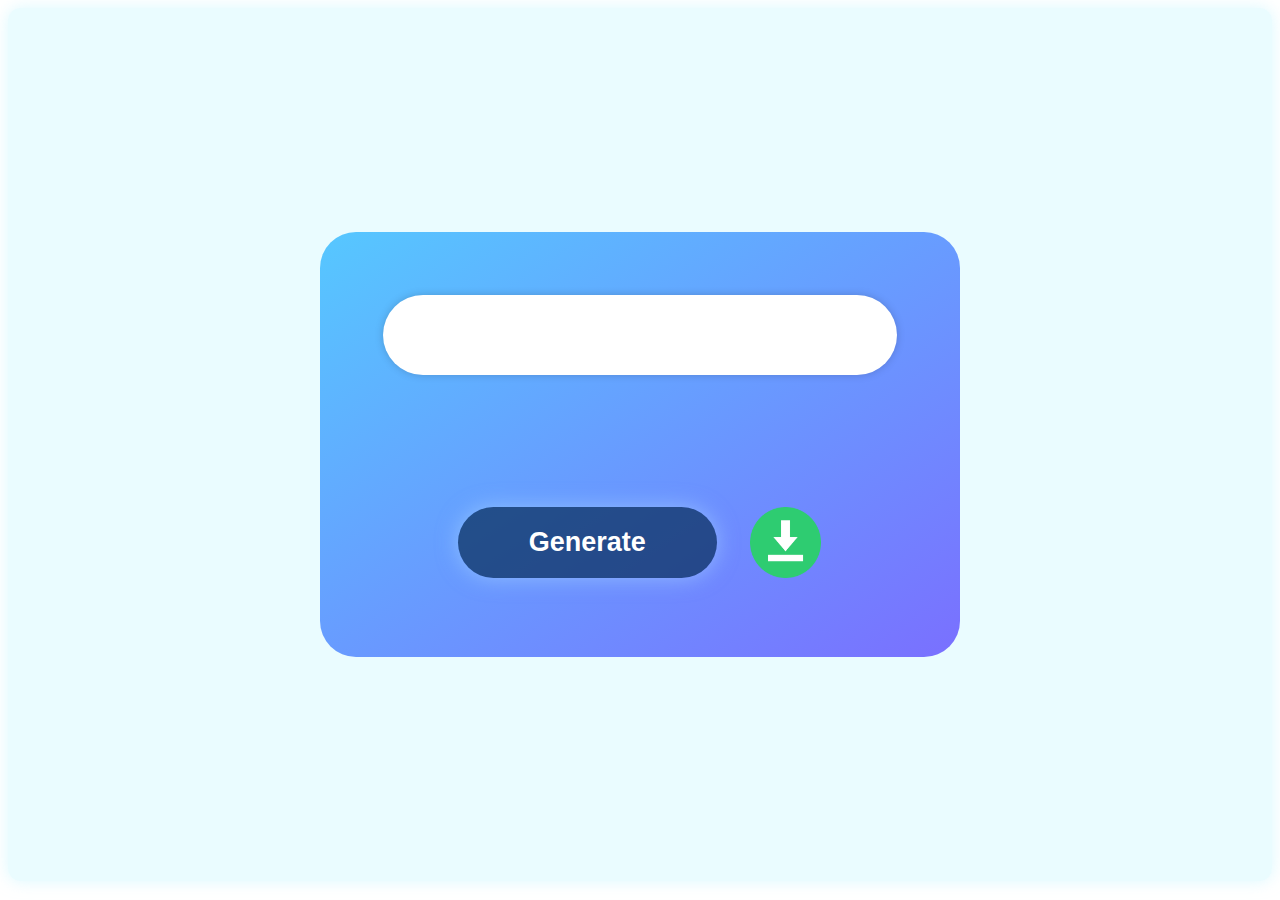
==== QR-Generator/index.html @ a0bd9658 "added a new feature : download button" ====
<!DOCTYPE html>
<html lang="en">

<head>

    <!-- Meta tags for responsive design and character set -->
    <meta charset="UTF-8">
    <meta name="viewport" content="width=device-width, initial-scale=1.0">

    <!-- Link to the external CSS file -->
    <link rel="stylesheet" href="style.css">

    <!-- Title of the webpage -->
    <title>QR Code Generator -> [Mr. Eshank Tyagi]</title>

</head>

<body>

    <main>

        <!-- Message container -->
        <div id="message">

            <!-- Message to be shown -->
            <h3 id="shown_message">⚠️ At least Enter Something!</h3> 
        
        </div>

        <!-- QR card container -->
        <div id="qr-card">

            <!-- Form for user input -->
            <form onsubmit="return generate()">

                <!-- Input field for user to enter text -->
                <input id="inputField" type="text" name="userInput">
            
            </form>

            <!-- Container for the QR image -->
            <div id="qrImage" style="visibility: hidden;">

                <!-- Image tag where the QR code will be displayed -->
                <img id="result" src="" title="" />

            </div>

            <div id="buttons">
                
                <!-- Button to generate the QR code -->
                <button id="generateBtn">Generate</button>

                <a id="download" target="_blank" download="QR_Image.png"></a>
                

            </div>

        </div>

    </main>

    <!-- Link to the external JavaScript file -->
    <script src="script.js"></script>

</body>

</html>
---- QR-Generator/style.css ----
/* Apply these styles to all elements */
* {
    border: none;
    outline: none;
    box-sizing: border-box;
    transition: all 0.3s ease-in-out;
}


/*   ~   ~   ~   ~   ~   ~   ~   ~   ~   ~   ~   ~   ~   ~   ~   ~   ~   ~   ~   ~   ~   */


/* Defining the animation for showing the error/alert message */
@keyframes show_message {
    from {
        opacity: 80%;
        transform: translateY(200%);
        visibility: visible;
    }
    to {
        opacity: 0;
        transform: translateY(0%);
    }
}

/* Style for the alert message container */
#message {
    position: absolute;
    padding-inline: 2.5%;
    text-align: center;
    border-radius: 1em;
    background-color: rgba(255, 0, 0, 0.2);
    visibility: hidden;
    font-weight: 600;
    box-shadow: 0 0 1.5em rgba(255, 170, 0, 0.2);
}


/*   ~   ~   ~   ~   ~   ~   ~   ~   ~   ~   ~   ~   ~   ~   ~   ~   ~   ~   ~   ~   ~   */


/* Style for the main container */
main {
    width: inherit;
    height: 97vh;
    display: flex;
    flex-direction: column;
    align-items: center;
    justify-content: space-evenly;
    border-radius: 0.8em;
    background-color: rgba(188, 244, 255, 0.308);
    box-shadow: 0 0 1em rgba(188, 244, 255, 0.54);
}

/* Style for the QR card container */
#qr-card {
    display: flex;
    padding: 5%;
    width: 50vw;
    max-width: 50em;
    min-height: 40vh;
    justify-content: center;
    flex-direction: column;
    align-items: center;
    border-radius: 2.25em;
    background-image: linear-gradient(to bottom right, rgba(57, 189, 255, 0.834), rgba(110, 97, 255, 0.906));
}


/*   ~   ~   ~   ~   ~   ~   ~   ~   ~   ~   ~   ~   ~   ~   ~   ~   ~   ~   ~   ~   ~   */


/* Style for the form */
form {
    width: 100%;
}

/* Style for the input field */
#inputField {
    border: none;
    box-shadow: 0 0 0.5em rgba(0, 0, 0, 0.172);
    width: 100%;
    max-width: 44em;
    padding: 6%;
    padding-inline: 8%;
    font-size: 100%;
    border-radius: 15em;
}


/*   ~   ~   ~   ~   ~   ~   ~   ~   ~   ~   ~   ~   ~   ~   ~   ~   ~   ~   ~   ~   ~   */


/* Style for the QR image container */
#qrImage {
    margin: 8%;
    height: auto;
    padding: 1%;
    width: 25vw;
    max-width: 480px;
    display: flex;
    justify-content: center;
    background-size: contain;
    border-radius: 5px;
}

/* Style for the image */
img {
    width: 100%;
    height: 100%;
}


/*   ~   ~   ~   ~   ~   ~   ~   ~   ~   ~   ~   ~   ~   ~   ~   ~   ~   ~   ~   ~   ~   */


/* Style for the buttons container */
#buttons {
    display: flex;
    justify-content: space-evenly;
    width: 100%;
    height: 15vw;
    max-height: 4.5em;
    margin: 3%;
    padding: 0.1% 8%;
}

/* Style for the generate button */
#generateBtn {
    color: white;
    font-size: 3vmin;
    font-weight: 600;
    width: 60%;
    max-width: 10em;
    max-height: 2.8em;
    padding: 4%;
    padding-inline: 8%;
    border-radius: 15em;
    background-color: rgba(4, 42, 86, 0.691);
    box-shadow: 0 0 0.8em rgba(177, 225, 255, 0.507);
}

/* Style for the generate button when it is active */
#generateBtn:active {
    background-color: rgba(0, 0, 0, 0.83);
    box-shadow: 0 0 1.5em rgba(255, 255, 255, 0.536);
}

/* Style for the download button */
#download {
    background-size: contain;
    background-repeat: no-repeat;
    background-image: url(download.png);
    width: 25%;
    max-width: 4.5em;
}


/*   ~   ~   ~   ~   ~   ~   ~   ~   ~   ~   ~   ~   ~   ~   ~   ~   ~   ~   ~   ~   ~   */


/* Media query for screens with a maximum width of 480px */
@media screen and (max-width: 480px) {
    /* Adjust the style of the QR card container for smaller screens */
    #qr-card {
        display: flex;
        width: 90%;
        max-width: 25em;
        min-height: 65%;
        justify-content: center;
        flex-direction: column;
        align-items: center;
        border-radius: 2.25em;
        background-image: linear-gradient(to bottom right, rgba(57, 189, 255, 0.834), rgba(110, 97, 255, 0.906));
    }

    /* Adjust the style of the QR image container for smaller screens */
    #qrImage {
        margin: 10%;
        padding: 1%;
        width: 80%;
        justify-content: center;
        background-size: contain;
        border-radius: 5px;
    }

    /* Adjust the style of the buttons container for smaller screens */
    #buttons {
        height: 14vw;
        padding: 0;
    }

    /* Adjust the style of the generate button for smaller screens */
    #generateBtn {
        font-size: 4.5vmin;
    }

    /* Adjust the style of the download button for smaller screens */
    #download {
        width: 12.5vw;
    }
}
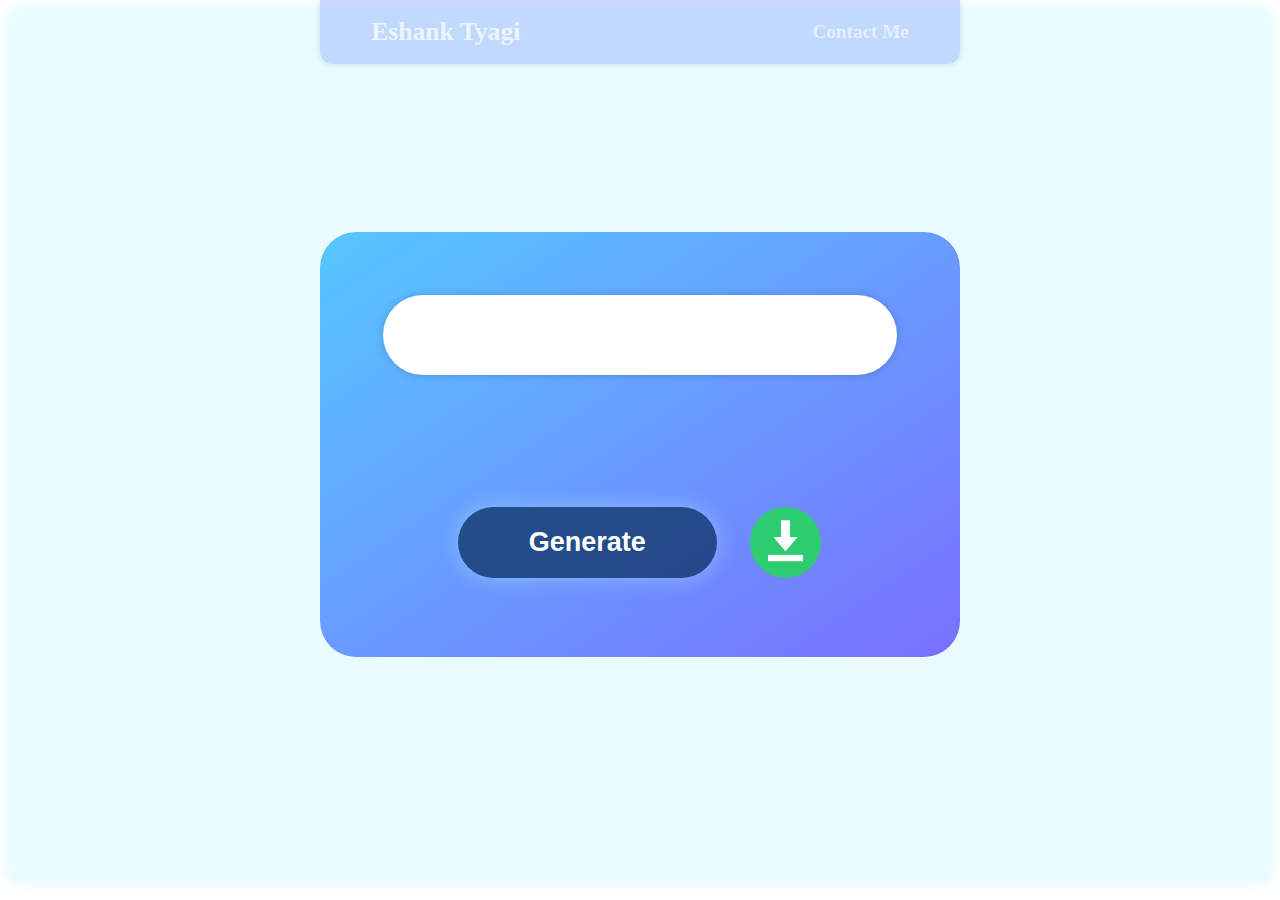
==== commit e3f38953: "feature added : nav bar added !" ====
--- a/QR-Generator/index.html
+++ b/QR-Generator/index.html
@@ -16,6 +16,13 @@
 </head>
 
 <body>
+
+    <header>
+
+        <h1> <a href="https://www.eshank.co/#" target="_blank"> Eshank Tyagi </a> </h1>
+        <a href="https://www.eshank.co/#contact-section" target="_blank"> Contact Me </a>
+
+    </header>
 
     <main>
 
@@ -52,7 +59,7 @@
                 <button id="generateBtn">Generate</button>
 
                 <a id="download" target="_blank" download="QR_Image.png"></a>
-                
+
 
             </div>
 
--- a/QR-Generator/style.css
+++ b/QR-Generator/style.css
@@ -4,6 +4,43 @@
     outline: none;
     box-sizing: border-box;
     transition: all 0.3s ease-in-out;
+}
+
+
+/*   ~   ~   ~   ~   ~   ~   ~   ~   ~   ~   ~   ~   ~   ~   ~   ~   ~   ~   ~   ~   ~   */
+
+
+/* Style for the header */
+header {
+    top: 0%;
+    left: 25%;
+    width: 50%;
+    display: flex; 
+    font-size: 0.8em;
+    position: absolute;
+    padding: 0 4vw 0 4vw;
+    font-family: Invasible;
+    border-radius: 0 0 1em 1em;
+    justify-content: space-between;
+    box-shadow: 0 0 0.5em 0 rgba(0, 98, 130, 0.18);
+    background-color: rgba(0, 47, 255, 0.173);
+}
+
+/* Style for the header h1 link */
+header>h1>a {
+    color: rgba(241, 248, 249, 0.913);
+    text-decoration: solid ;
+}
+
+/* Style for the header link */
+header>a {
+    top: 1.3rem;
+    font-size: 1.5em;
+    font-weight: 600;
+    font-family: Techno;
+    position: relative;
+    text-decoration: solid ;
+    color: rgba(255, 255, 255, 0.612);
 }
 
 
@@ -159,9 +196,32 @@
 /*   ~   ~   ~   ~   ~   ~   ~   ~   ~   ~   ~   ~   ~   ~   ~   ~   ~   ~   ~   ~   ~   */
 
 
+/* Media query for screens with a maximum width of 600px */
+@media screen and (max-width: 600px) {
+    header {
+        font-size: 0.65em;
+    }
+    header>a {
+        top: 1.25rem;
+        font-size: 1.3em;
+    }
+}
+
+
+/*   ~   ~   ~   ~   ~   ~   ~   ~   ~   ~   ~   ~   ~   ~   ~   ~   ~   ~   ~   ~   ~   */
+
+
 /* Media query for screens with a maximum width of 480px */
 @media screen and (max-width: 480px) {
-    /* Adjust the style of the QR card container for smaller screens */
+    header {
+        left: 8%;
+        width: 84%;
+        font-size: 0.8em;
+    }
+    header>a {
+        top: 1.45rem;
+        font-size: 1.35em;
+    }
     #qr-card {
         display: flex;
         width: 90%;
@@ -173,8 +233,6 @@
         border-radius: 2.25em;
         background-image: linear-gradient(to bottom right, rgba(57, 189, 255, 0.834), rgba(110, 97, 255, 0.906));
     }
-
-    /* Adjust the style of the QR image container for smaller screens */
     #qrImage {
         margin: 10%;
         padding: 1%;
@@ -183,20 +241,14 @@
         background-size: contain;
         border-radius: 5px;
     }
-
-    /* Adjust the style of the buttons container for smaller screens */
     #buttons {
         height: 14vw;
         padding: 0;
     }
-
-    /* Adjust the style of the generate button for smaller screens */
     #generateBtn {
         font-size: 4.5vmin;
     }
-
-    /* Adjust the style of the download button for smaller screens */
     #download {
         width: 12.5vw;
     }
-}+}
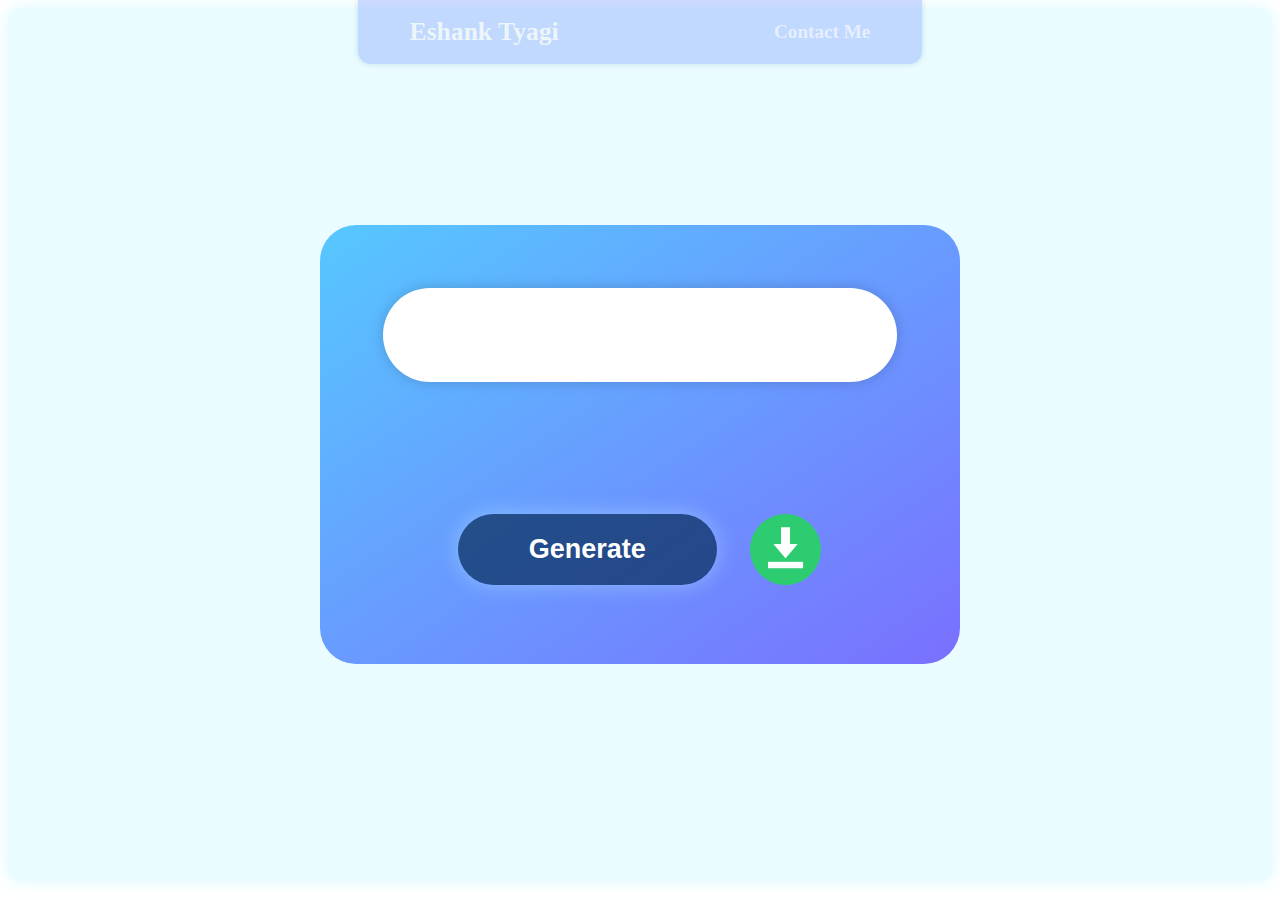
==== commit 7cd10440: "rename" ====
--- a/QR-Generator/index.html
+++ b/QR-Generator/index.html
@@ -19,8 +19,8 @@
 
     <header>
 
-        <h1> <a href="https://www.eshank.co/#" target="_blank"> Eshank Tyagi </a> </h1>
-        <a href="https://www.eshank.co/#contact-section" target="_blank"> Contact Me </a>
+        <h1> <a href="https://www.eshank.biz/#" target="_blank"> Eshank Tyagi </a> </h1>
+        <a href="https://www.eshank.biz/#contact-section" target="_blank"> Contact Me </a>
 
     </header>
 
@@ -58,7 +58,7 @@
                 <!-- Button to generate the QR code -->
                 <button id="generateBtn">Generate</button>
 
-                <a id="download" target="_blank" download="QR_Image.png"></a>
+                <a id="download" download="QR_Image.png"></a>
 
 
             </div>
--- a/QR-Generator/style.css
+++ b/QR-Generator/style.css
@@ -13,8 +13,8 @@
 /* Style for the header */
 header {
     top: 0%;
-    left: 25%;
-    width: 50%;
+    left: 28%;
+    width: 44%;
     display: flex; 
     font-size: 0.8em;
     position: absolute;
@@ -120,7 +120,7 @@
     max-width: 44em;
     padding: 6%;
     padding-inline: 8%;
-    font-size: 100%;
+    font-size: 1.75em;
     border-radius: 15em;
 }
 
@@ -197,7 +197,7 @@
 
 
 /* Media query for screens with a maximum width of 600px */
-@media screen and (max-width: 600px) {
+@media screen and (max-width: 660px) {
     header {
         font-size: 0.65em;
     }
@@ -212,7 +212,7 @@
 
 
 /* Media query for screens with a maximum width of 480px */
-@media screen and (max-width: 480px) {
+@media screen and (max-width: 580px) {
     header {
         left: 8%;
         width: 84%;
